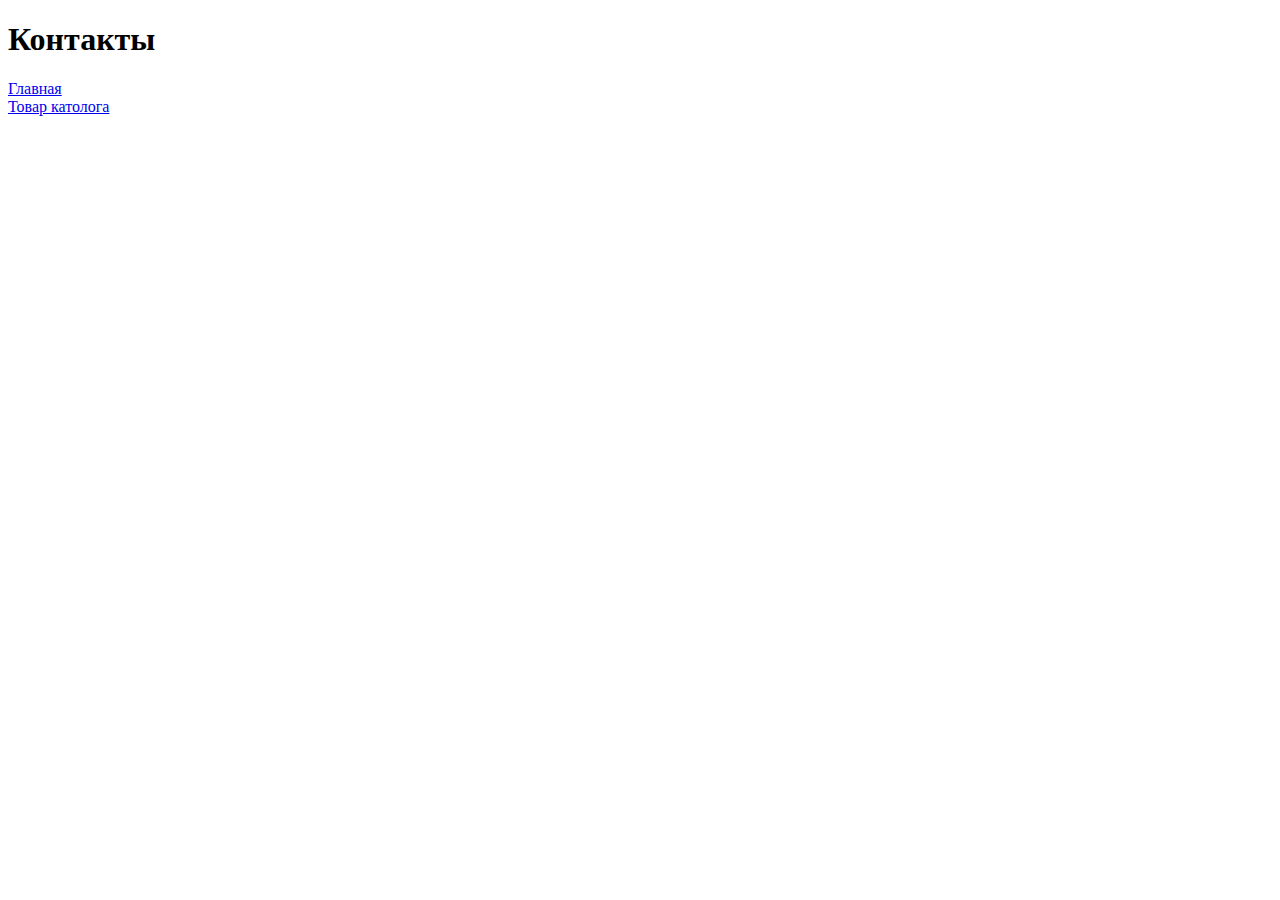
==== contacts.html @ 949b19ff "меню сайта" ====
<!DOCTYPE html>
<html lang="en">
<head>
    <meta charset="UTF-8">
    <title>Контакты</title>
</head>
<body>
   <h1>Контакты</h1>
   <a href="index.html"> Главная</a><br>
   <a href="catalog/item2.html">Товар католога</a>
</body>
</html>
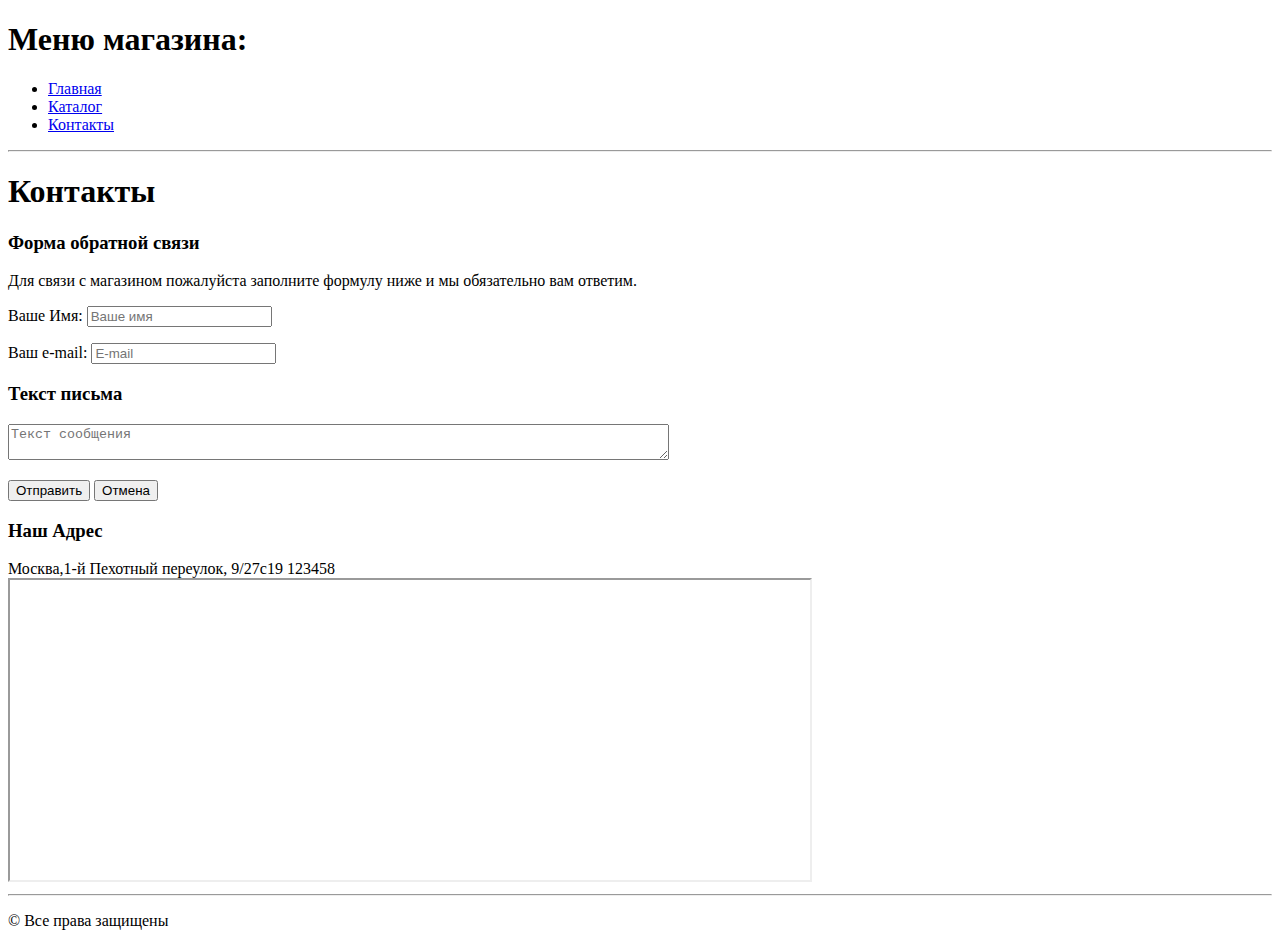
==== commit 06832e28: "страница обратная связь" ====
--- a/contacts.html
+++ b/contacts.html
@@ -2,11 +2,31 @@
 <html lang="en">
 <head>
     <meta charset="UTF-8">
-    <title>Контакты</title>
+    <title>Kitchen equipment store</title>
 </head>
 <body>
-   <h1>Контакты</h1>
-   <a href="index.html"> Главная</a><br>
-   <a href="catalog/item2.html">Товар католога</a>
+    <h1> Меню магазина: </h1>
+    <ul>
+        <li> <a href="index.html"> Главная </a> </li>
+        <li> <a href="catalog/catalog.html"> Каталог </a> </li>
+        <li> <a href="contacts.html"> Контакты </a> </li>
+    </ul>
+    <hr>
+    <h1> Контакты </h1>
+    <h3> Форма обратной связи </h3>
+    <p> Для связи с магазином пожалуйста заполните формулу ниже и мы обязательно вам ответим.</p>
+    <form>
+        <p> Ваше Имя: <input title="name" type="text" placeholder="Ваше имя"> </p>
+        <p> Ваш e-mail: <input title="email" type="email" placeholder="E-mail"> </p>
+        <h3> Текст письма </h3>
+        <p><textarea title="message" rows="2" cols="80" name="text" placeholder="Текст сообщения"></textarea></p>
+        <input type="submit" value="Отправить"> <input type="reset" value="Отмена">
+    </form>
+
+    <h3> Наш Адрес </h3>
+    <span>Москва,1-й Пехотный переулок, 9/27с19 123458</span><br>
+    <iframe src="https://yandex.ru/map-widget/v1/-/CBBanUwNCC" width="800" height="300" frameborder="1" allowfullscreen="true"></iframe>
+    <hr>
+    <p> &#169; Все права защищены</p>
 </body>
 </html>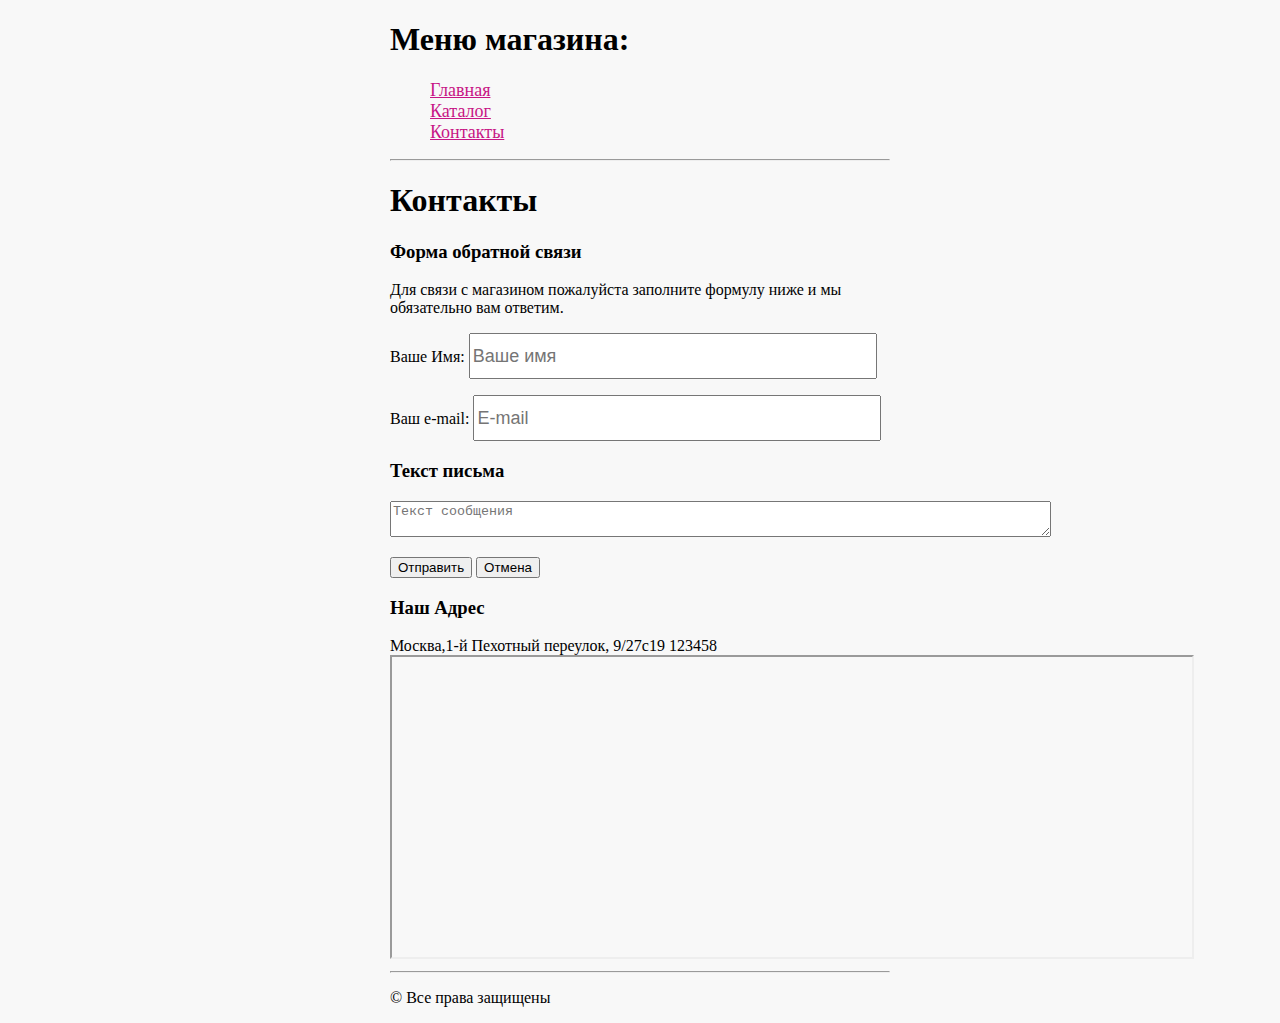
==== commit e6c862e5: "добавили css" ====
--- a/contacts.html
+++ b/contacts.html
@@ -3,10 +3,12 @@
 <head>
     <meta charset="UTF-8">
     <title>Kitchen equipment store</title>
+    <link rel="stylesheet" href="style.css">
 </head>
 <body>
+ <div style="width: 500px; margin: auto">
     <h1> Меню магазина: </h1>
-    <ul>
+    <ul id="menu">
         <li> <a href="index.html"> Главная </a> </li>
         <li> <a href="catalog/catalog.html"> Каталог </a> </li>
         <li> <a href="contacts.html"> Контакты </a> </li>
@@ -16,10 +18,10 @@
     <h3> Форма обратной связи </h3>
     <p> Для связи с магазином пожалуйста заполните формулу ниже и мы обязательно вам ответим.</p>
     <form>
-        <p> Ваше Имя: <input title="name" type="text" placeholder="Ваше имя"> </p>
-        <p> Ваш e-mail: <input title="email" type="email" placeholder="E-mail"> </p>
+        <p> Ваше Имя: <input class="contact" title="name" type="text" placeholder="Ваше имя"> </p>
+        <p> Ваш e-mail: <input class="contact" title="email" type="email" placeholder="E-mail"> </p>
         <h3> Текст письма </h3>
-        <p><textarea title="message" rows="2" cols="80" name="text" placeholder="Текст сообщения"></textarea></p>
+        <p><textarea class="text" title="message" rows="2" cols="80" name="text" placeholder="Текст сообщения"></textarea></p>
         <input type="submit" value="Отправить"> <input type="reset" value="Отмена">
     </form>
 
@@ -28,5 +30,6 @@
     <iframe src="https://yandex.ru/map-widget/v1/-/CBBanUwNCC" width="800" height="300" frameborder="1" allowfullscreen="true"></iframe>
     <hr>
     <p> &#169; Все права защищены</p>
+     </div>
 </body>
 </html>--- a/style.css
+++ b/style.css
@@ -0,0 +1,50 @@
+body {
+    background-color: #f8f8f8;
+}
+#menu{
+    list-style-type: none;
+}
+#menu a {
+    color:mediumvioletred;
+    font-size:18px;
+    font-weight: lighter;
+    font-style: normal;
+    text-align: center;
+}
+.heading{
+    color: black;
+    font-size: 18px;
+    font-weight: 400;
+    background-color: #eaeaea ;
+
+}
+.description{
+    color: #707070;
+    font-size: 14px;
+    font-style: italic;
+    line-height: 16px;
+}
+.detailedDescription{
+    color: #484343;
+    font-size: 16px;
+    font-weight: 400;
+    line-height: 24px;
+    text-align: left;
+}
+.list{
+    color: darkgreen;
+    font-size: 12px;
+    list-style-image:url("img/marker.png");
+}
+.contact{
+    font-size: 18px;
+    width: 400px;
+    height: 40px;
+    color: #880f8b;
+}
+.text{
+    color: #880f8b;
+}
+.image{
+    outline: 10px solid #7b8b3f;
+}
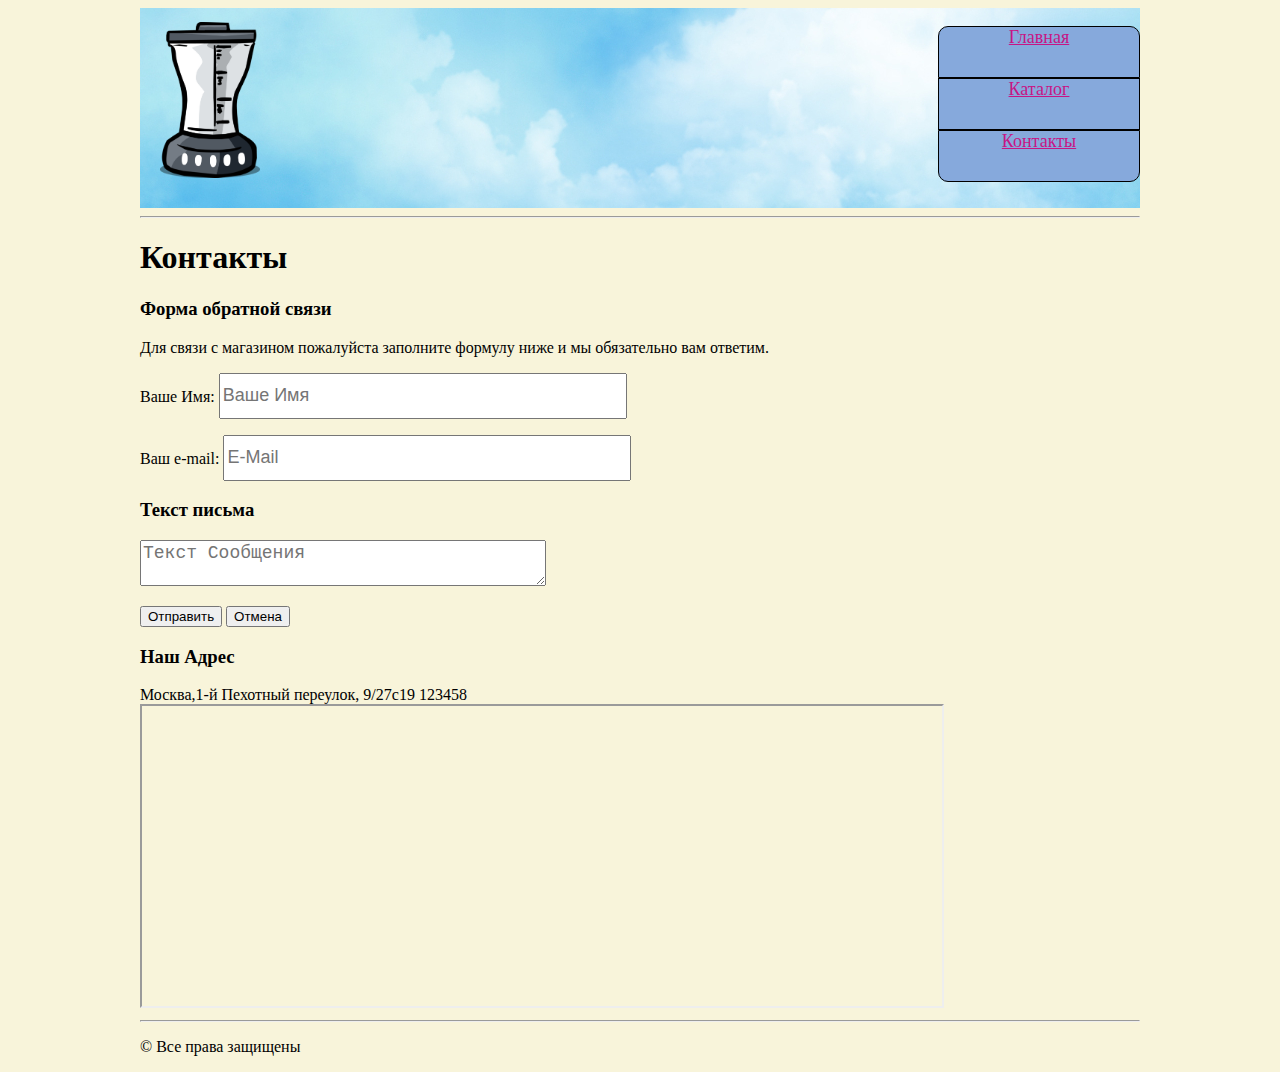
==== commit 5aeff0f6: "добавили css+картиннка меню+логотип" ====
--- a/contacts.html
+++ b/contacts.html
@@ -6,30 +6,39 @@
     <link rel="stylesheet" href="style.css">
 </head>
 <body>
- <div style="width: 500px; margin: auto">
-    <h1> Меню магазина: </h1>
-    <ul id="menu">
-        <li> <a href="index.html"> Главная </a> </li>
-        <li> <a href="catalog/catalog.html"> Каталог </a> </li>
-        <li> <a href="contacts.html"> Контакты </a> </li>
-    </ul>
-    <hr>
-    <h1> Контакты </h1>
-    <h3> Форма обратной связи </h3>
-    <p> Для связи с магазином пожалуйста заполните формулу ниже и мы обязательно вам ответим.</p>
-    <form>
-        <p> Ваше Имя: <input class="contact" title="name" type="text" placeholder="Ваше имя"> </p>
-        <p> Ваш e-mail: <input class="contact" title="email" type="email" placeholder="E-mail"> </p>
-        <h3> Текст письма </h3>
-        <p><textarea class="text" title="message" rows="2" cols="80" name="text" placeholder="Текст сообщения"></textarea></p>
-        <input type="submit" value="Отправить"> <input type="reset" value="Отмена">
-    </form>
+<div id="Conner">
+    <div id="heading">
+        <div id="logo">
+        </div>
+        <ul id="menu">
+            <li><a href="index.html"> Главная </a></li>
+            <li><a href="catalog/catalog.html"> Каталог </a></li>
+            <li><a href="contacts.html"> Контакты </a></li>
+        </ul>
+    </div>
+    <div id="main">
+        <hr>
+        <h1> Контакты </h1>
+        <h3> Форма обратной связи </h3>
+        <p> Для связи с магазином пожалуйста заполните формулу ниже и мы обязательно вам ответим.</p>
+        <form>
+            <p> Ваше Имя: <input class="contact" title="name" type="text" placeholder="Ваше имя"></p>
+            <p> Ваш e-mail: <input class="contact" id="email" title="email" type="email" placeholder="E-mail"></p>
+            <h3> Текст письма </h3>
+            <p><textarea class="contact" title="message" rows="2" cols="80" name="text"
+                         placeholder="Текст сообщения"></textarea></p>
+            <input type="submit" value="Отправить"> <input type="reset" value="Отмена">
+        </form>
 
-    <h3> Наш Адрес </h3>
-    <span>Москва,1-й Пехотный переулок, 9/27с19 123458</span><br>
-    <iframe src="https://yandex.ru/map-widget/v1/-/CBBanUwNCC" width="800" height="300" frameborder="1" allowfullscreen="true"></iframe>
-    <hr>
-    <p> &#169; Все права защищены</p>
-     </div>
+        <h3> Наш Адрес </h3>
+        <span>Москва,1-й Пехотный переулок, 9/27с19 123458</span><br>
+        <iframe src="https://yandex.ru/map-widget/v1/-/CBBanUwNCC" width="800" height="300" frameborder="1"
+                allowfullscreen="true"></iframe>
+        <hr>
+    </div>
+    <div id="footer">
+        <p class="link"> &#169; Все права защищены</p>
+    </div>
+</div>
 </body>
 </html>--- a/style.css
+++ b/style.css
@@ -1,9 +1,12 @@
 body {
-    background-color: #f8f8f8;
+    background-color: #f8f4da;
 }
+
 #menu{
     list-style-type: none;
+    float: right;
 }
+
 #menu a {
     color:mediumvioletred;
     font-size:18px;
@@ -11,13 +14,51 @@
     font-style: normal;
     text-align: center;
 }
-.heading{
+
+#menu li:first-child {
+    border-top-right-radius: 10px;
+    border-top-left-radius: 10px;
+}
+#menu li:last-child {
+    border-bottom-right-radius: 10px;
+    border-bottom-left-radius: 10px;
+}
+#menu li:nth-child(n){
+    background-color: #86a9dc;
+}
+#menu li{
+    width: 200px;
+    height: 50px;
+    list-style-type:none;
+    border: 1px solid #000;
+    text-align: center;
+
+}
+
+#menu li:active a {
+    color: #5ad310;
+}
+#menu li:hover a{
+    color: #3fff28;
+}
+
+#menu li:hover {
+    background: url("img/arrow.png");
+    background-repeat: no-repeat;
+    background-position: right;
+}
+
+
+#heading {
     color: black;
+    height: 200px;
     font-size: 18px;
     font-weight: 400;
-    background-color: #eaeaea ;
+    background: url("img/headline.jpeg") no-repeat;
+
 
 }
+
 .description{
     color: #707070;
     font-size: 14px;
@@ -41,10 +82,58 @@
     width: 400px;
     height: 40px;
     color: #880f8b;
+    text-transform: capitalize;
 }
-.text{
-    color: #880f8b;
+
+.contact:focus {
+    color: aquamarine;
+    background: #86a9dc;
+
 }
+
 .image{
-    outline: 10px solid #7b8b3f;
+    outline: 10px solid #8b3a1b;
 }
+
+.image:hover{
+    outline: 0 solid #8b3a1b;
+}
+.description:first-letter{
+    font-size: 30px;
+    color: #a55cd2;
+    font-style:oblique;
+
+}
+table {
+    border: 1px;
+    width: 600px;
+    height: 300px;;
+}
+td {
+    border: 1px solid #000000;
+}
+
+#Conner{
+    width: 1000px;
+    margin: auto;
+}
+
+#main {
+
+}
+
+#footer {
+
+}
+#logo{
+    background: url("img/logo.png") no-repeat 100% 100%;
+    background-size: contain;
+    height: 170px;
+    width: 100px;
+    float: left;
+    margin-left: 20px;
+
+
+
+}
+
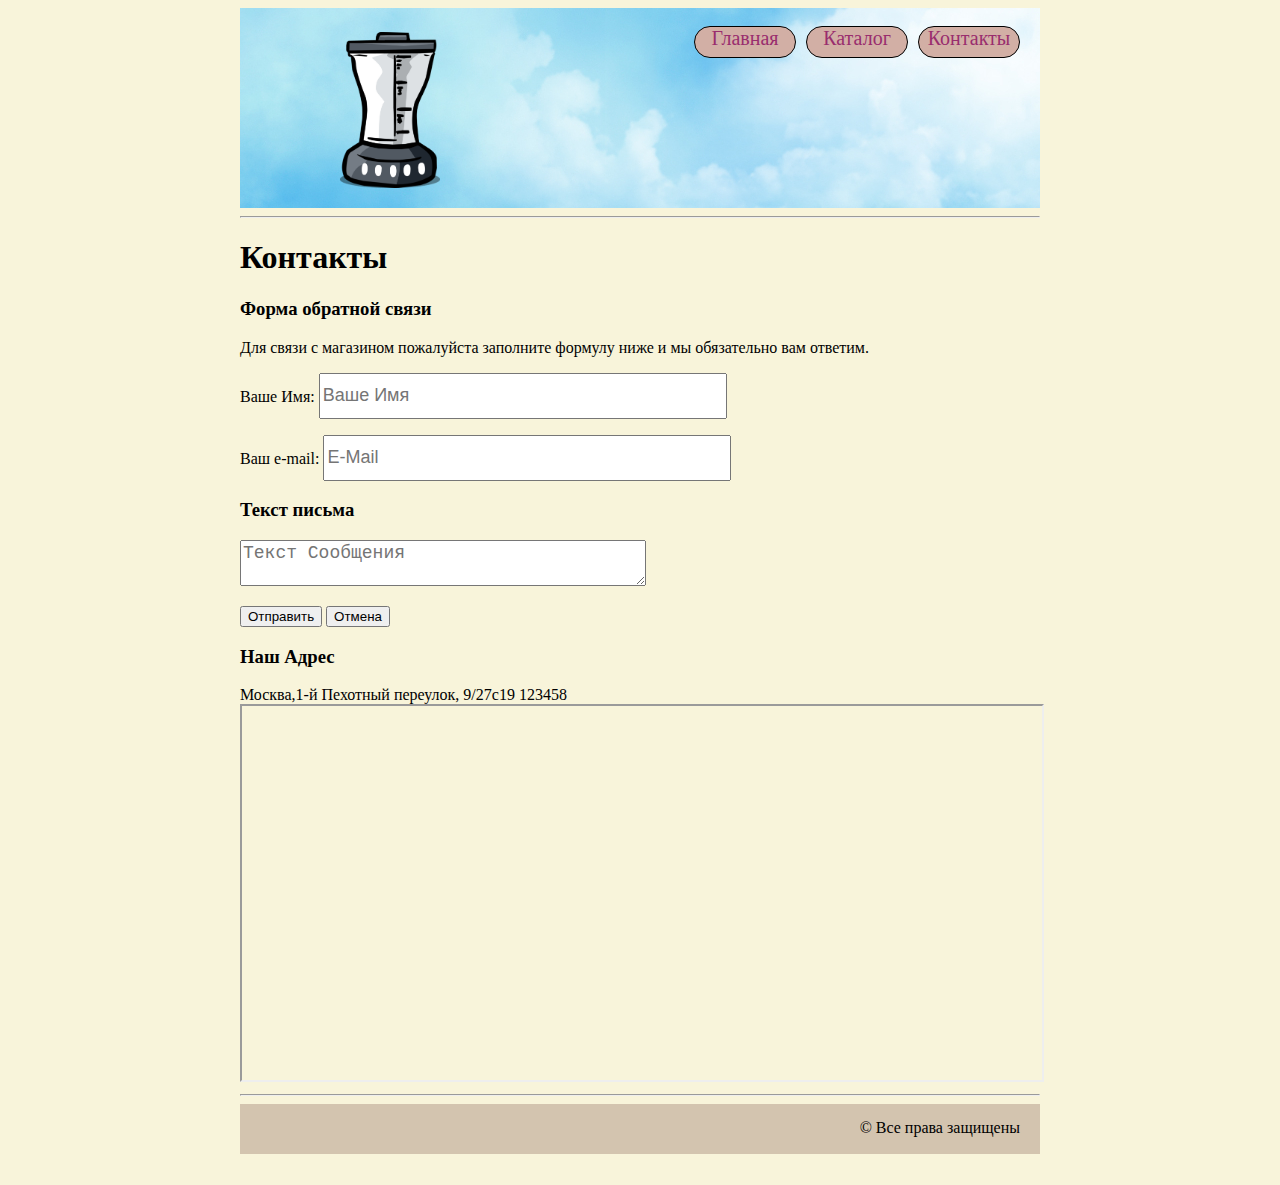
==== commit 05f4abda: "задание 5 урока выполены" ====
--- a/contacts.html
+++ b/contacts.html
@@ -6,7 +6,7 @@
     <link rel="stylesheet" href="style.css">
 </head>
 <body>
-<div id="Conner">
+<div class="container">
     <div id="heading">
         <div id="logo">
         </div>
@@ -32,12 +32,12 @@
 
         <h3> Наш Адрес </h3>
         <span>Москва,1-й Пехотный переулок, 9/27с19 123458</span><br>
-        <iframe src="https://yandex.ru/map-widget/v1/-/CBBanUwNCC" width="800" height="300" frameborder="1"
+        <iframe src="https://yandex.ru/map-widget/v1/-/CBBanUwNCC" width="100%" height="374" frameborder="1"
                 allowfullscreen="true"></iframe>
         <hr>
     </div>
-    <div id="footer">
-        <p class="link"> &#169; Все права защищены</p>
+    <div class="footer">
+        <p class="footer-text"> &#169; Все права защищены</p>
     </div>
 </div>
 </body>
--- a/style.css
+++ b/style.css
@@ -2,44 +2,39 @@
     background-color: #f8f4da;
 }
 
-#menu{
+#menu {
     list-style-type: none;
     float: right;
+    margin-right: 20px;
 }
 
 #menu a {
-    color:mediumvioletred;
-    font-size:18px;
+    color: #992d6e;
+    font-size: 20px;
     font-weight: lighter;
     font-style: normal;
     text-align: center;
-}
-
-#menu li:first-child {
-    border-top-right-radius: 10px;
-    border-top-left-radius: 10px;
-}
-#menu li:last-child {
-    border-bottom-right-radius: 10px;
-    border-bottom-left-radius: 10px;
-}
-#menu li:nth-child(n){
-    background-color: #86a9dc;
-}
-#menu li{
-    width: 200px;
-    height: 50px;
-    list-style-type:none;
+    text-decoration: none;
+}
+
+#menu li {
+    width: 100px;
+    height: 30px;
+    list-style-type: none;
     border: 1px solid #000;
     text-align: center;
-
+    float: left;
+    background: #d2afa5;
+    border-radius: 20px;
+    margin-left: 10px;
 }
 
 #menu li:active a {
-    color: #5ad310;
-}
-#menu li:hover a{
-    color: #3fff28;
+    color: #d38828;
+}
+
+#menu li:hover a {
+    color: #ff9d2e;
 }
 
 #menu li:hover {
@@ -48,36 +43,53 @@
     background-position: right;
 }
 
-
 #heading {
     color: black;
     height: 200px;
     font-size: 18px;
     font-weight: 400;
     background: url("img/headline.jpeg") no-repeat;
-
-
-}
-
-.description{
+}
+
+.description {
     color: #707070;
     font-size: 14px;
     font-style: italic;
     line-height: 16px;
-}
-.detailedDescription{
+    display: block;
+    width: 450px;
+    float: right;
+    margin-right: 50px;
+}
+
+.descriptionItem {
+    color: #707070;
+    font-size: 14px;
+    font-style: italic;
+    line-height: 16px;
+}
+
+.descriptionItem:first-letter {
+    font-size: 30px;
+    color: #a55cd2;
+    font-style: oblique;
+}
+
+.detailedDescription {
     color: #484343;
     font-size: 16px;
     font-weight: 400;
     line-height: 24px;
     text-align: left;
 }
-.list{
+
+.list {
     color: darkgreen;
     font-size: 12px;
-    list-style-image:url("img/marker.png");
-}
-.contact{
+    list-style-image: url("img/marker.png");
+}
+
+.contact {
     font-size: 18px;
     width: 400px;
     height: 40px;
@@ -86,36 +98,41 @@
 }
 
 .contact:focus {
-    color: aquamarine;
-    background: #86a9dc;
-
-}
-
-.image{
-    outline: 10px solid #8b3a1b;
-}
-
-.image:hover{
-    outline: 0 solid #8b3a1b;
-}
-.description:first-letter{
+    color: #ffa628;
+    background: #dcab8b;
+}
+
+.image {
+    outline: 10px solid #24238b;
+    height: 200px;
+    width: 200px;
+}
+
+.image:hover {
+    outline: 0 solid #24238b;
+}
+
+.description:first-letter {
     font-size: 30px;
     color: #a55cd2;
-    font-style:oblique;
-
-}
+    font-style: oblique;
+}
+
 table {
     border: 1px;
-    width: 600px;
-    height: 300px;;
-}
+    width: 400px;
+    height: 200px;
+    border-collapse: collapse;
+}
+
 td {
     border: 1px solid #000000;
-}
-
-#Conner{
-    width: 1000px;
-    margin: auto;
+    height: 50px;
+    width: 50px;
+}
+
+.table tr:first-child {
+    height: 100px;
 }
 
 #main {
@@ -125,15 +142,75 @@
 #footer {
 
 }
-#logo{
+
+#logo {
     background: url("img/logo.png") no-repeat 100% 100%;
     background-size: contain;
     height: 170px;
     width: 100px;
     float: left;
-    margin-left: 20px;
-
-
-
-}
-
+    margin-left: 100px;
+    margin-top: 10px;
+}
+
+th {
+    background: #c6f5f0;
+}
+
+td {
+    background: #f2fcfb;
+}
+
+.container {
+    width: 800px;
+    margin: 0 auto;
+}
+
+.content {
+    background-color: #24238b;
+    height: 400px;
+}
+
+.footer {
+    background-color: #d3c4af;
+    height: 50px;
+}
+
+.footer-text {
+    display: block;
+    float: right;
+    height: 50px;
+    margin-right: 20px;
+    margin-top: 15px;
+}
+
+.button {
+    background: #ffb339;
+    height: 30px;
+    width: 60px;
+    border-radius: 10px;
+    border: 0;
+}
+
+.button:hover {
+    background: #868b69;
+    color: #3fff28;
+}
+
+.button:active {
+    position: relative;
+    top: 3px;
+}
+#catalog > div{
+    width: 150px;
+    height: 200px;
+    border: 1px solid black;
+    padding-left: 55px;
+    display: inline-block;
+    margin: 30px;
+}
+#catalog{
+    width: 810px;
+    margin: 0 auto;
+}
+
